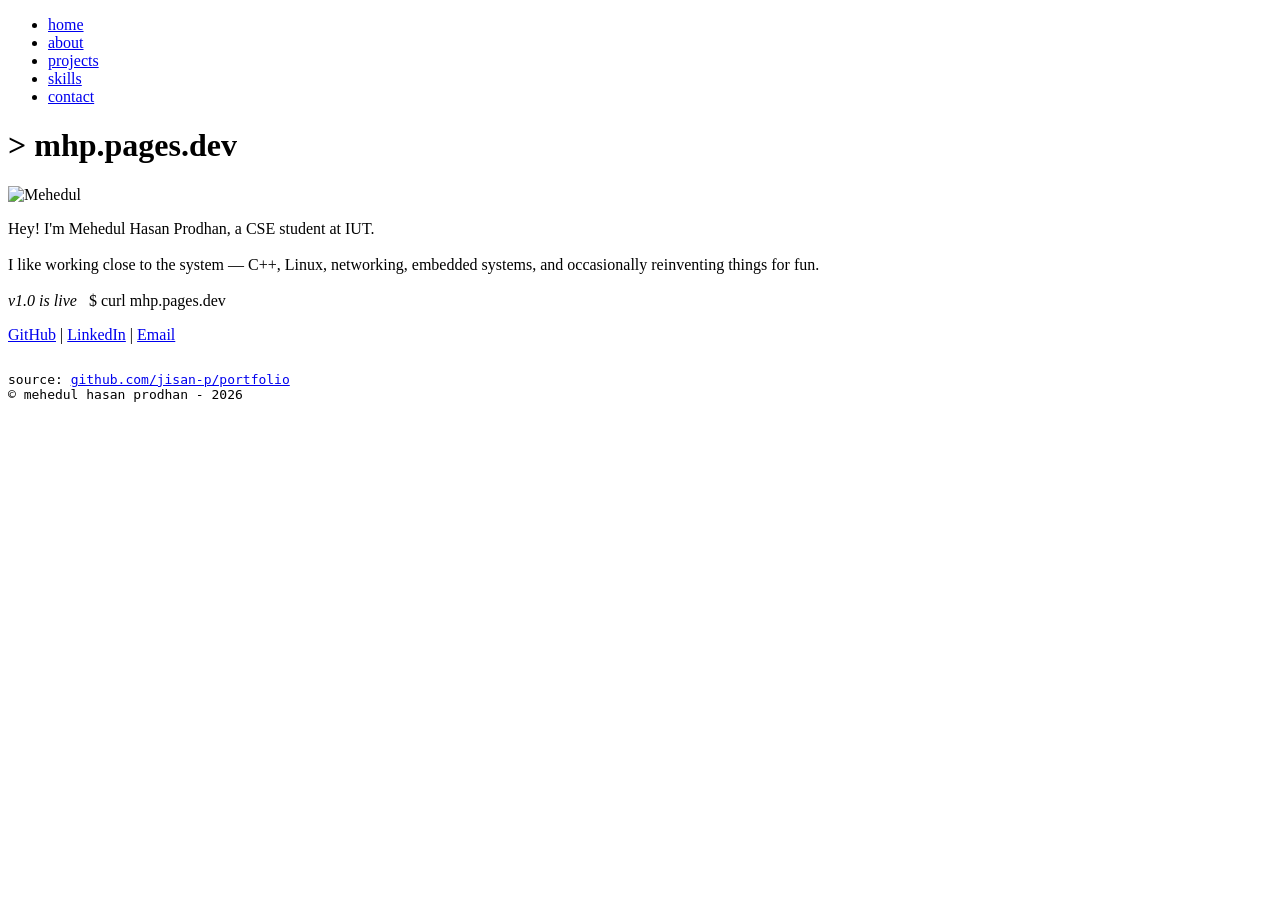
==== website/static/index.html @ f66c9f87 "fix rest" ====
<!doctype html>
<html>
	<head>
		<title>mhp.pages.dev - Mehedul Hasan Prodhan</title>
		<meta charset="UTF-8">
		<meta name="viewport" content="width=device-width, initial-scale=1.0" />

		<link rel="icon" href="/static/favicon.jpg">

		<link rel="stylesheet" href="/static/style.css?v=3">
		<link rel="stylesheet" href="/static/ansi.css?v=2">

		<link rel="preconnect" href="https://fonts.googleapis.com">
		<link rel="preconnect" href="https://fonts.gstatic.com" crossorigin>
		<link href="https://fonts.googleapis.com/css2?family=Fira+Mono:wght@400;500;700&display=swap" rel="stylesheet">
	</head>
	<body>
		<div id="container">
			<div id="top-nav">
				<ul>
					<li><a href="/" class="active">home</a></li>
					<li><a href="/about">about</a></li>
					<li><a href="/projects">projects</a></li>
					<li><a href="/skills">skills</a></li>
					<li class="right"><a href="/contact">contact</a></li>
				</ul>
			</div>

			<h1 class="title">&gt; mhp.pages.dev</h1>
			<img src="/static/Me.jpg" class="logo self-portrait" alt="Mehedul" width="128" />
			<p class="content">
				Hey! I'm Mehedul Hasan Prodhan, a CSE student at IUT.
				<br>
				<br>
				I like working close to the system &mdash; C++, Linux, networking,
				embedded systems, and occasionally reinventing things for fun.
				<br>
				<br>
				<span class="highlight"><i>v1.0 is live</i></span> &nbsp;
				<span class="highlight">$ curl mhp.pages.dev</span>
				<br>
			</p>

			<div id="socials">
				<a href="https://github.com/jisan-p">GitHub</a> |
				<a href="https://linkedin.com/in/jisan">LinkedIn</a> |
				<a href="mailto:mehedulhasan@iut-dhaka.edu">Email</a>
			</div>
			<pre class="terminal shadow" id="main-terminal"><code></code></pre>
			<pre class="footer"><code>
source: <a class="alt" href="https://github.com/jisan-p/portfolio">github.com/jisan-p/portfolio</a>
&copy; mehedul hasan prodhan - <script>document.write(new Date().getFullYear())</script>
			</code></pre>
		</div>
		<script src="/static/commands.js"></script>
		<script src="/static/terminal.js"></script>
	</body>
</html>
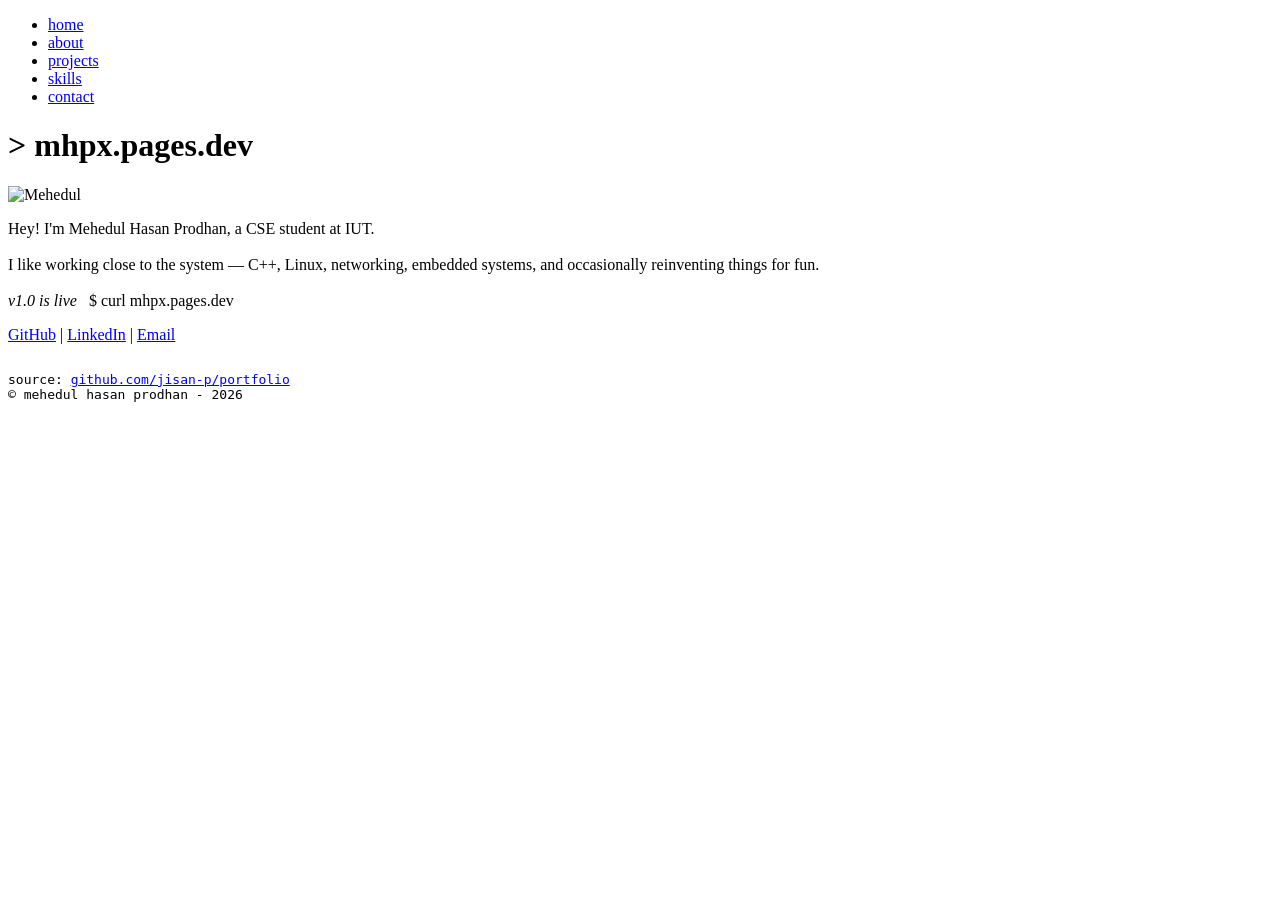
==== commit 1b073d86: "mhp.dev.pages to mhpx.pages.dev :'))" ====
--- a/website/static/index.html
+++ b/website/static/index.html
@@ -1,7 +1,7 @@
 <!doctype html>
 <html>
 	<head>
-		<title>mhp.pages.dev - Mehedul Hasan Prodhan</title>
+		<title>mhpx.pages.dev - Mehedul Hasan Prodhan</title>
 		<meta charset="UTF-8">
 		<meta name="viewport" content="width=device-width, initial-scale=1.0" />
 
@@ -26,7 +26,7 @@
 				</ul>
 			</div>
 
-			<h1 class="title">&gt; mhp.pages.dev</h1>
+			<h1 class="title">&gt; mhpx.pages.dev</h1>
 			<img src="/static/Me.jpg" class="logo self-portrait" alt="Mehedul" width="128" />
 			<p class="content">
 				Hey! I'm Mehedul Hasan Prodhan, a CSE student at IUT.
@@ -37,7 +37,7 @@
 				<br>
 				<br>
 				<span class="highlight"><i>v1.0 is live</i></span> &nbsp;
-				<span class="highlight">$ curl mhp.pages.dev</span>
+				<span class="highlight">$ curl mhpx.pages.dev</span>
 				<br>
 			</p>
 
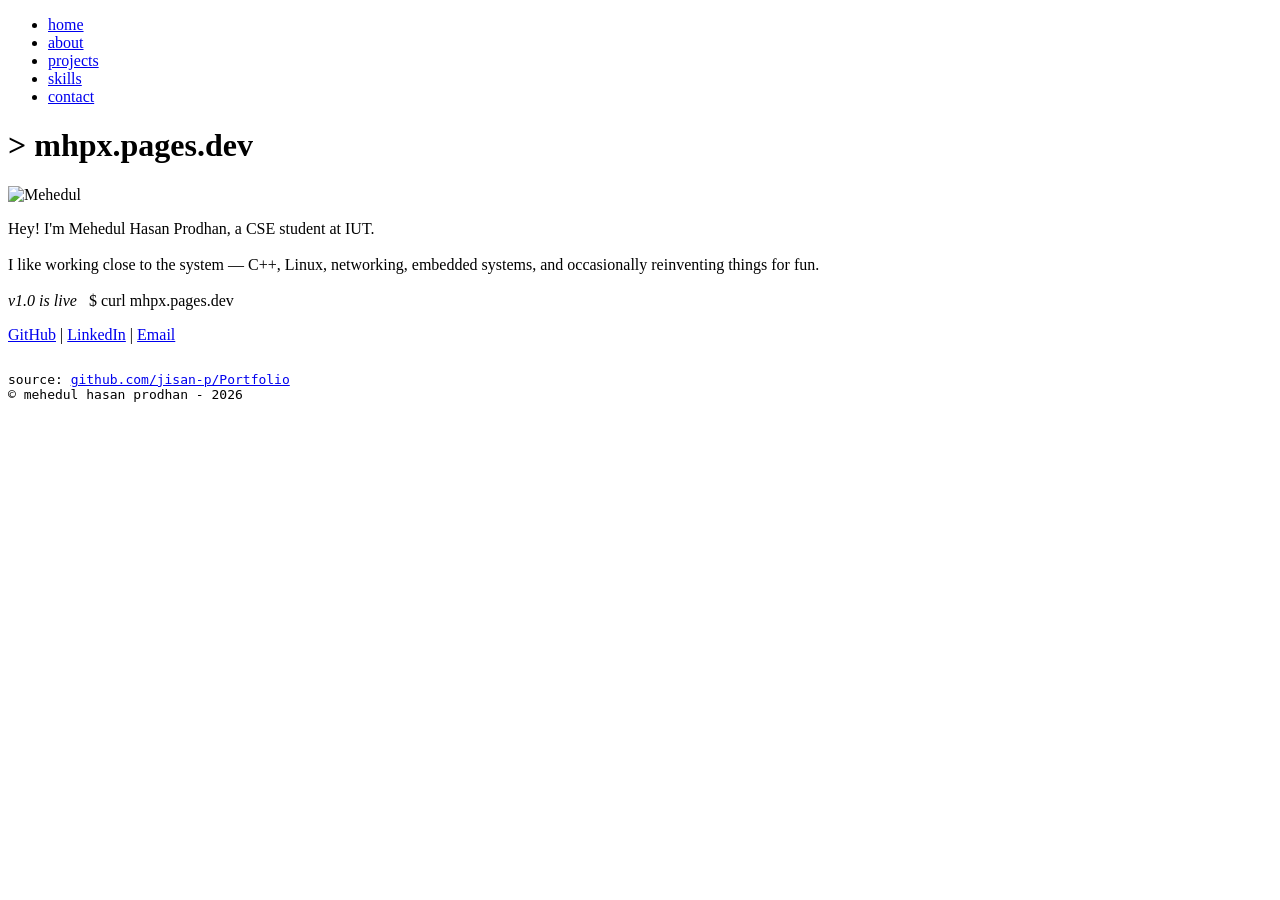
==== commit edaf1719: "lets see depl" ====
--- a/website/static/index.html
+++ b/website/static/index.html
@@ -5,7 +5,7 @@
 		<meta charset="UTF-8">
 		<meta name="viewport" content="width=device-width, initial-scale=1.0" />
 
-		<link rel="icon" href="/static/favicon.jpg">
+		<link rel="icon" href="/static/favicon.svg">
 
 		<link rel="stylesheet" href="/static/style.css?v=3">
 		<link rel="stylesheet" href="/static/ansi.css?v=2">
@@ -48,7 +48,7 @@
 			</div>
 			<pre class="terminal shadow" id="main-terminal"><code></code></pre>
 			<pre class="footer"><code>
-source: <a class="alt" href="https://github.com/jisan-p/portfolio">github.com/jisan-p/portfolio</a>
+source: <a class="alt" href="https://github.com/jisan-p/Portfolio">github.com/jisan-p/Portfolio</a>
 &copy; mehedul hasan prodhan - <script>document.write(new Date().getFullYear())</script>
 			</code></pre>
 		</div>
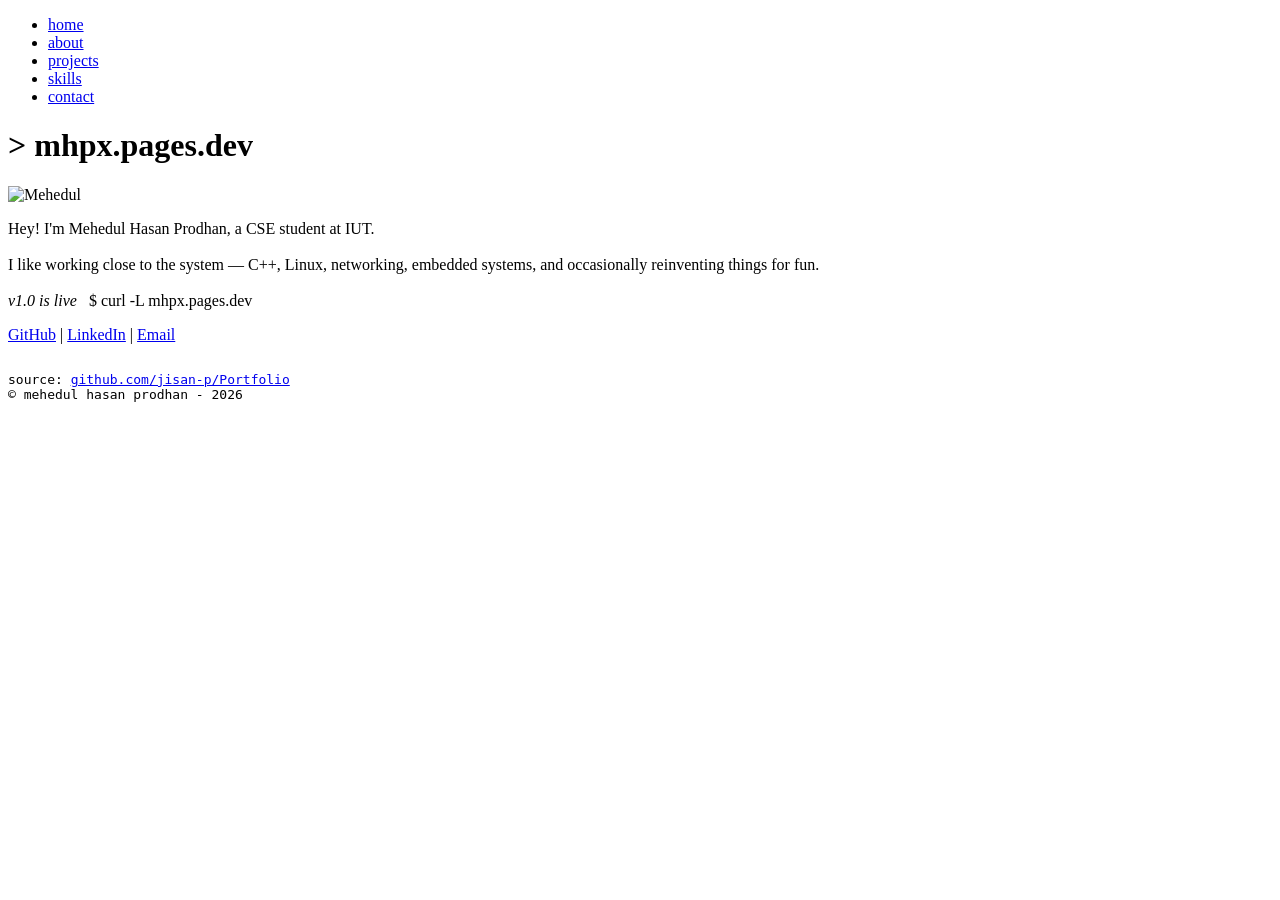
==== commit 7708b691: "fix: update instructions to use curl -L" ====
--- a/website/static/index.html
+++ b/website/static/index.html
@@ -37,7 +37,7 @@
 				<br>
 				<br>
 				<span class="highlight"><i>v1.0 is live</i></span> &nbsp;
-				<span class="highlight">$ curl mhpx.pages.dev</span>
+				<span class="highlight">$ curl -L mhpx.pages.dev</span>
 				<br>
 			</p>
 
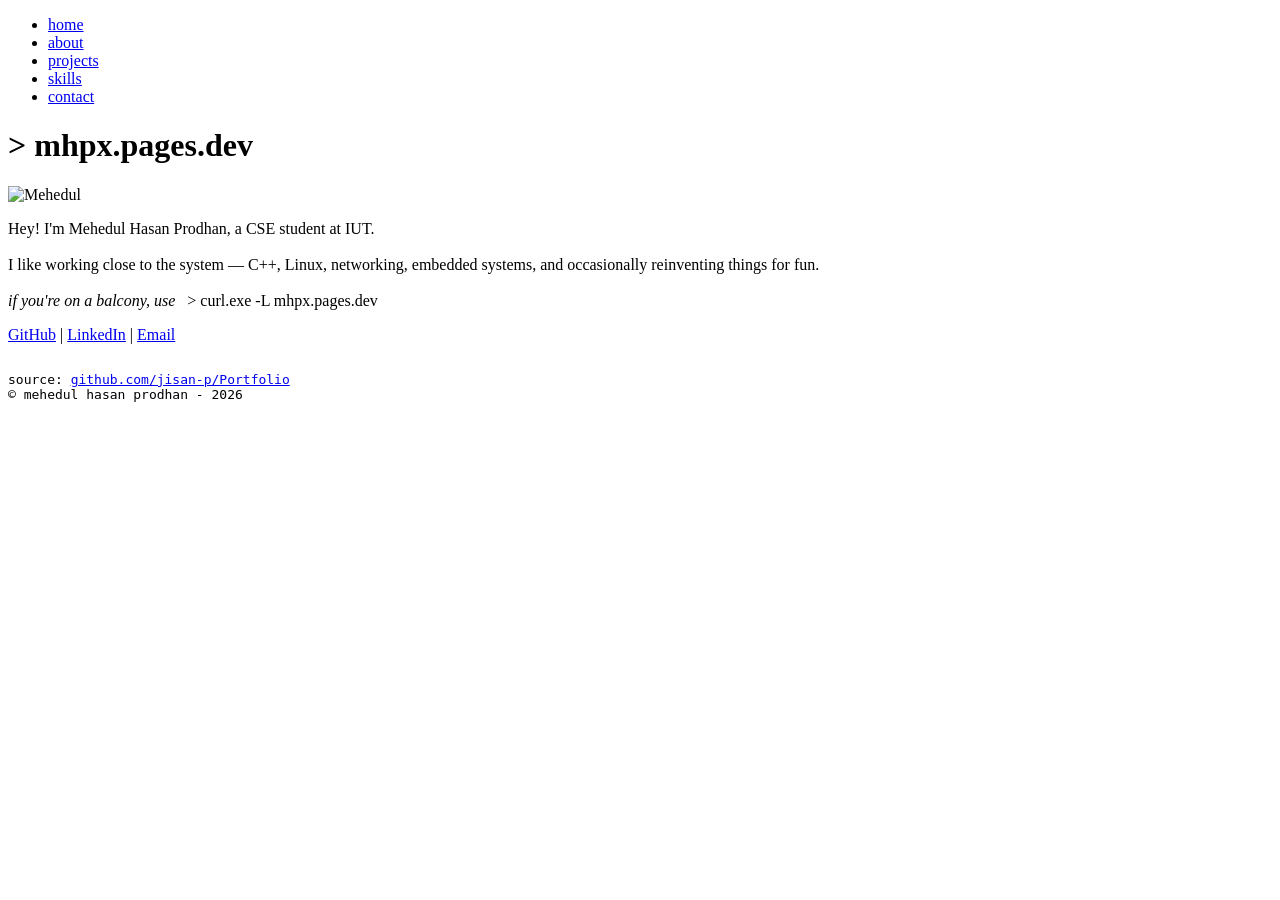
==== commit 5f127e29: "feat: add Windows balcony to homepage" ====
--- a/website/static/index.html
+++ b/website/static/index.html
@@ -36,8 +36,8 @@
 				embedded systems, and occasionally reinventing things for fun.
 				<br>
 				<br>
-				<span class="highlight"><i>v1.0 is live</i></span> &nbsp;
-				<span class="highlight">$ curl -L mhpx.pages.dev</span>
+				<span class="highlight"><i>if you're on a balcony, use</i></span> &nbsp;
+				<span class="highlight">&gt; curl.exe -L mhpx.pages.dev</span>
 				<br>
 			</p>
 
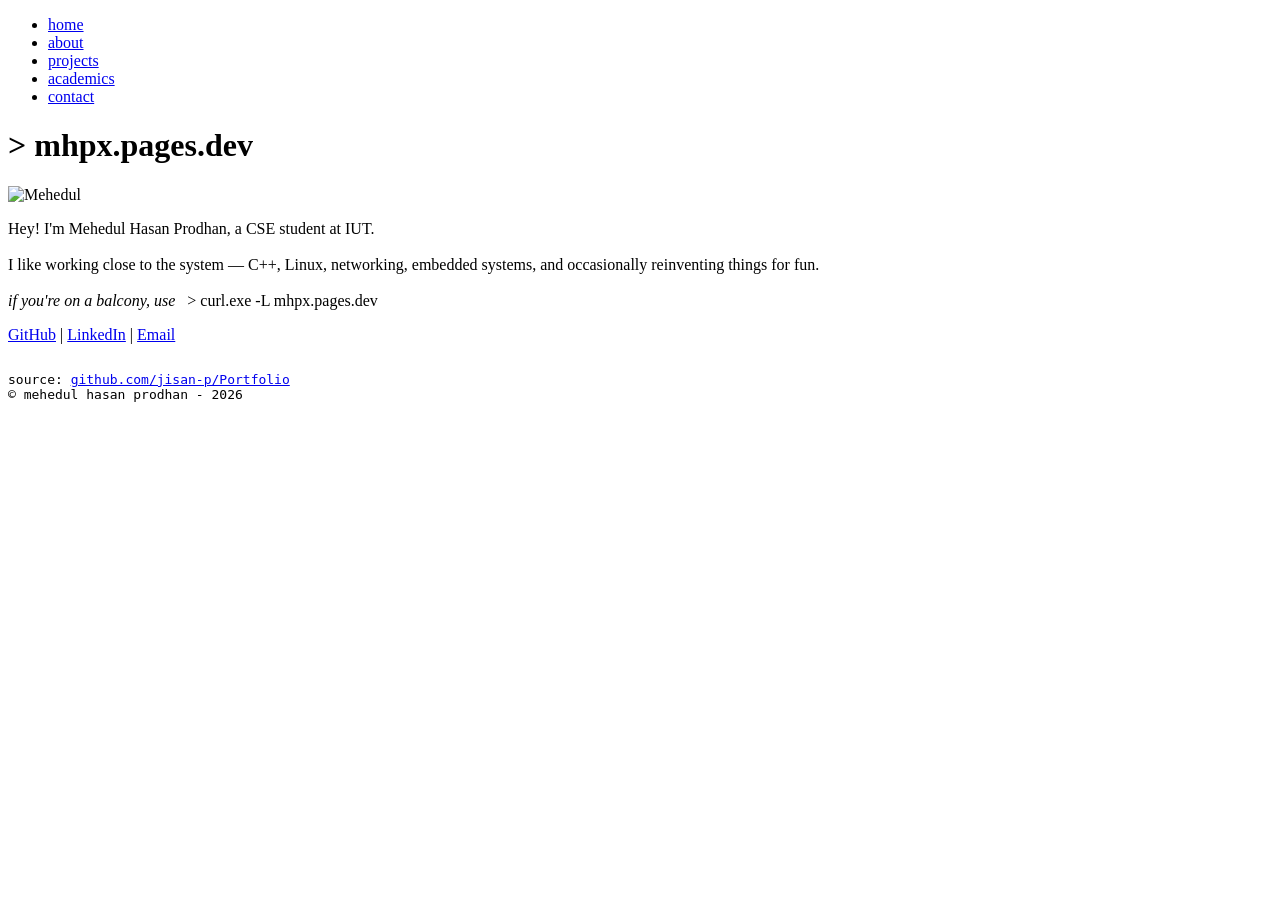
==== commit 99d75c88: "feat: redesign projects layout and replace skills with academics page" ====
--- a/website/static/index.html
+++ b/website/static/index.html
@@ -1,7 +1,7 @@
 <!doctype html>
 <html>
 	<head>
-		<title>mhpx.pages.dev - Mehedul Hasan Prodhan</title>
+		<title>Mehedul Hasan Prodhan</title>
 		<meta charset="UTF-8">
 		<meta name="viewport" content="width=device-width, initial-scale=1.0" />
 
@@ -21,7 +21,7 @@
 					<li><a href="/" class="active">home</a></li>
 					<li><a href="/about">about</a></li>
 					<li><a href="/projects">projects</a></li>
-					<li><a href="/skills">skills</a></li>
+					<li><a href="/academics">academics</a></li>
 					<li class="right"><a href="/contact">contact</a></li>
 				</ul>
 			</div>
@@ -37,7 +37,7 @@
 				<br>
 				<br>
 				<span class="highlight"><i>if you're on a balcony, use</i></span> &nbsp;
-				<span class="highlight">&gt; curl.exe -L mhpx.pages.dev</span>
+				<span class="highlight-alt">&gt; curl.exe -L mhpx.pages.dev</span>
 				<br>
 			</p>
 
